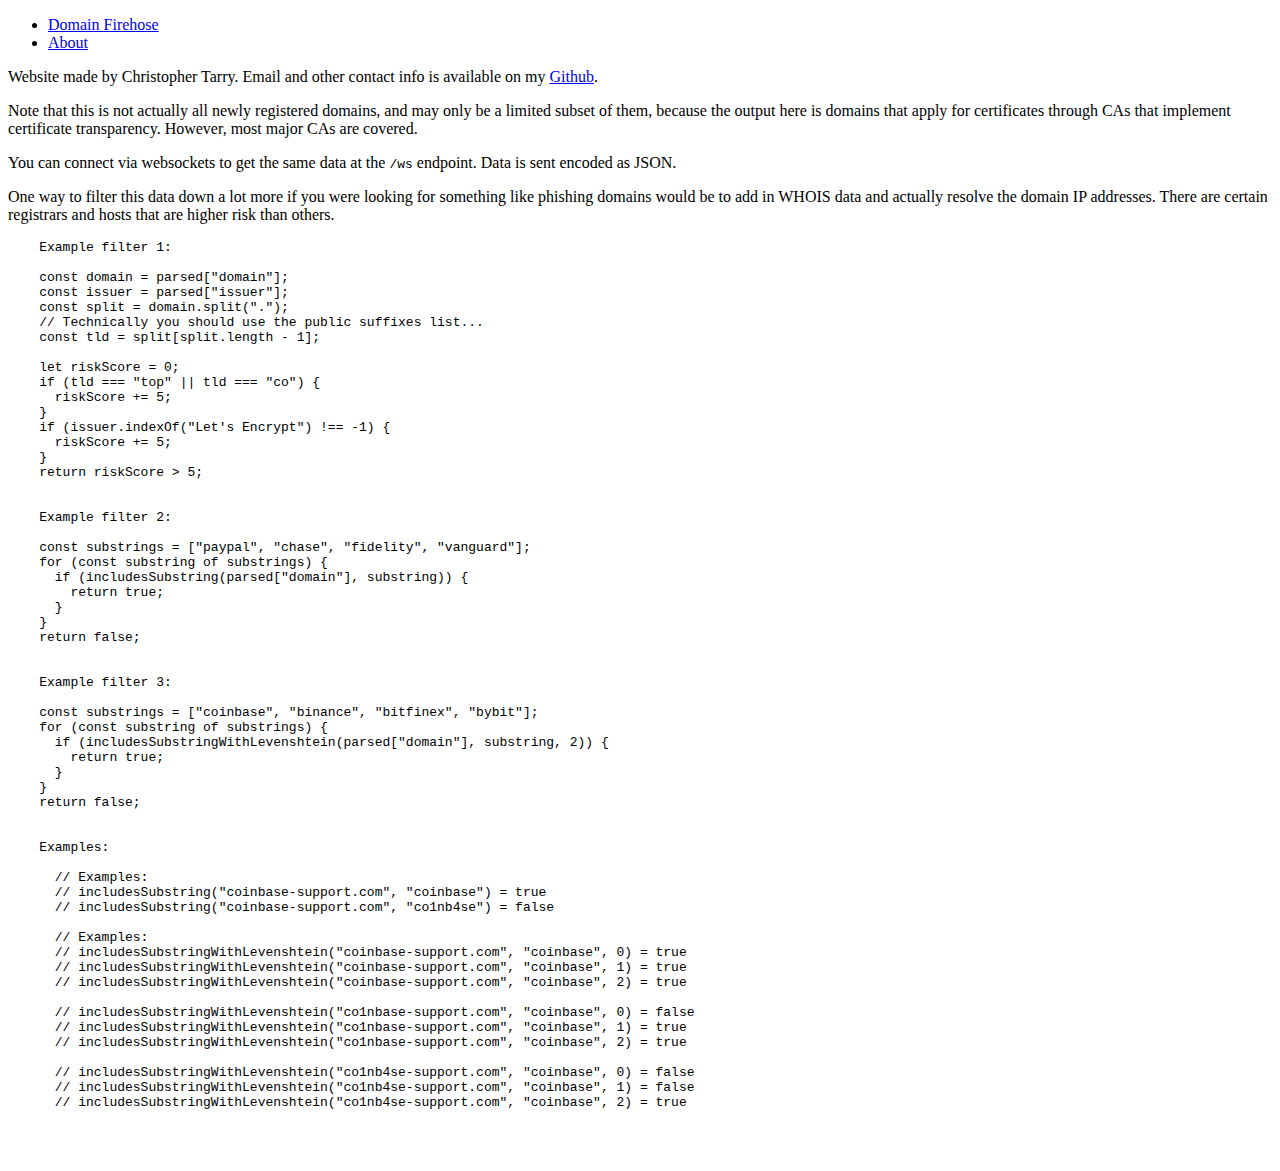
==== static/about.html @ 3d0d249b "initial commit" ====
<!DOCTYPE html>
<html lang="en">
<head>
    <meta charset="utf-8">
    <meta name="robots" content="noarchive, noimageindex">
    <meta name="referrer" content="no-referrer">
    <meta name="viewport" content="width=device-width, initial-scale=1.0">
    <meta http-equiv="X-UA-Compatible" content="IE=edge">
    <meta name="HandheldFriendly" content="true">

    <meta name="format-detection" content="telephone=no, address=no, date=no">

    <link rel="shortcut icon" href="/static/favicon.ico">

    <link rel="stylesheet" href="/static/bootstrap.min.css">
    <link rel="stylesheet" href="/static/custom.css">
    <title>Domain Firehose</title>
</head>

<body>

<nav class="navbar navbar-expand-sm navbar-dark bg-dark">
<div class="container-fluid">
  <ul class="navbar-nav">
    <li class="nav-item">
      <a class="nav-link" href="/">Domain Firehose</a>
    </li>
    <li class="nav-item">
      <a class="nav-link" href="/about">About</a>
    </li>
  </ul>
</div>
</nav>

<div>
<p>
Website made by Christopher Tarry. Email and other contact info is available on my <a href="https://github.com/chris124567">Github</a>.
</p>
<p>
  Note that this is not actually all newly registered domains, and may only be a limited subset of them, because the output here is domains that apply for certificates through CAs that implement certificate transparency.  However, most major CAs are covered.
</p>
<p>
  You can connect via websockets to get the same data at the <code>/ws</code> endpoint.  Data is sent encoded as JSON.
</p>
<p>
  One way to filter this data down a lot more if you were looking for something like phishing domains would be to add in WHOIS data and actually resolve the domain IP addresses.  There are certain registrars and hosts that are higher risk than others.
</p>
<p>
  <pre class="default prettyprint prettyprinted" style="">
    Example filter 1:
    <code>
    const domain = parsed["domain"];
    const issuer = parsed["issuer"];
    const split = domain.split(".");
    // Technically you should use the public suffixes list...
    const tld = split[split.length - 1];

    let riskScore = 0;
    if (tld === "top" || tld === "co") {
      riskScore += 5;
    }
    if (issuer.indexOf("Let's Encrypt") !== -1) {
      riskScore += 5;
    }
    return riskScore > 5;
    </code>

    Example filter 2:
    <code>
    const substrings = ["paypal", "chase", "fidelity", "vanguard"];
    for (const substring of substrings) {
      if (includesSubstring(parsed["domain"], substring)) {
        return true;
      }
    }
    return false;
    </code>

    Example filter 3:
    <code>
    const substrings = ["coinbase", "binance", "bitfinex", "bybit"];
    for (const substring of substrings) {
      if (includesSubstringWithLevenshtein(parsed["domain"], substring, 2)) {
        return true;
      }
    }
    return false;
    </code>

    Examples:
    <code>
      // Examples:
      // includesSubstring("coinbase-support.com", "coinbase") = true
      // includesSubstring("coinbase-support.com", "co1nb4se") = false

      // Examples:
      // includesSubstringWithLevenshtein("coinbase-support.com", "coinbase", 0) = true
      // includesSubstringWithLevenshtein("coinbase-support.com", "coinbase", 1) = true
      // includesSubstringWithLevenshtein("coinbase-support.com", "coinbase", 2) = true

      // includesSubstringWithLevenshtein("co1nbase-support.com", "coinbase", 0) = false
      // includesSubstringWithLevenshtein("co1nbase-support.com", "coinbase", 1) = true
      // includesSubstringWithLevenshtein("co1nbase-support.com", "coinbase", 2) = true

      // includesSubstringWithLevenshtein("co1nb4se-support.com", "coinbase", 0) = false
      // includesSubstringWithLevenshtein("co1nb4se-support.com", "coinbase", 1) = false
      // includesSubstringWithLevenshtein("co1nb4se-support.com", "coinbase", 2) = true
    </code>

  </pre>
</p>
</div>

</body>
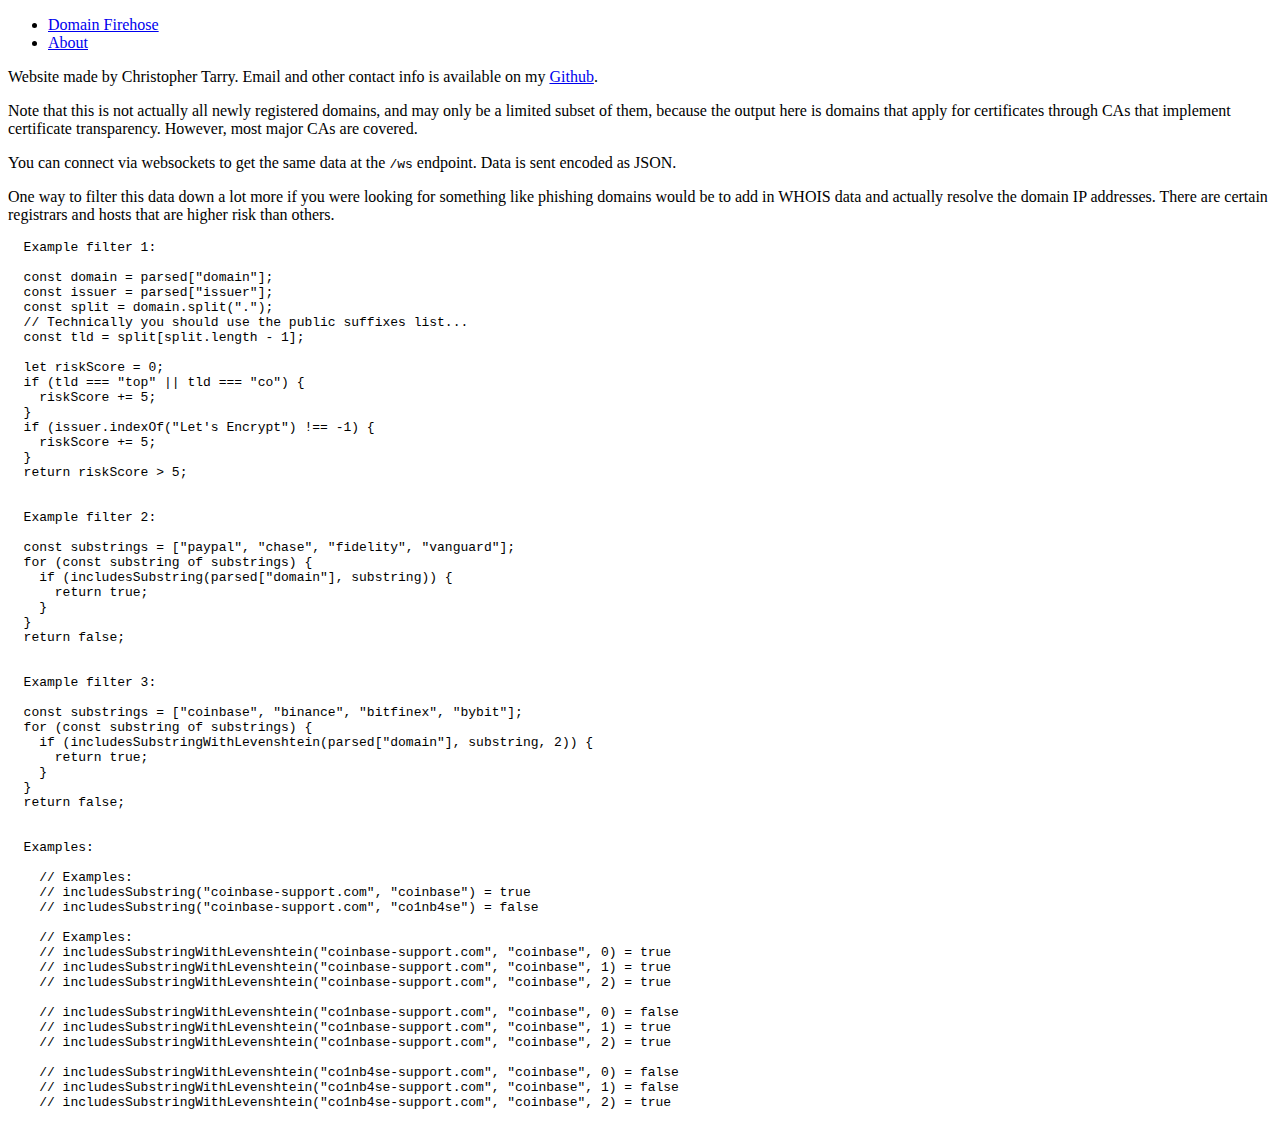
==== commit 23a58e7e: "fix html validator error" ====
--- a/static/about.html
+++ b/static/about.html
@@ -45,70 +45,67 @@
 <p>
   One way to filter this data down a lot more if you were looking for something like phishing domains would be to add in WHOIS data and actually resolve the domain IP addresses.  There are certain registrars and hosts that are higher risk than others.
 </p>
-<p>
-  <pre class="default prettyprint prettyprinted" style="">
-    Example filter 1:
-    <code>
-    const domain = parsed["domain"];
-    const issuer = parsed["issuer"];
-    const split = domain.split(".");
-    // Technically you should use the public suffixes list...
-    const tld = split[split.length - 1];
+<pre class="default prettyprint prettyprinted" style="">
+  Example filter 1:
+  <code>
+  const domain = parsed["domain"];
+  const issuer = parsed["issuer"];
+  const split = domain.split(".");
+  // Technically you should use the public suffixes list...
+  const tld = split[split.length - 1];
 
-    let riskScore = 0;
-    if (tld === "top" || tld === "co") {
-      riskScore += 5;
+  let riskScore = 0;
+  if (tld === "top" || tld === "co") {
+    riskScore += 5;
+  }
+  if (issuer.indexOf("Let's Encrypt") !== -1) {
+    riskScore += 5;
+  }
+  return riskScore > 5;
+  </code>
+
+  Example filter 2:
+  <code>
+  const substrings = ["paypal", "chase", "fidelity", "vanguard"];
+  for (const substring of substrings) {
+    if (includesSubstring(parsed["domain"], substring)) {
+      return true;
     }
-    if (issuer.indexOf("Let's Encrypt") !== -1) {
-      riskScore += 5;
+  }
+  return false;
+  </code>
+
+  Example filter 3:
+  <code>
+  const substrings = ["coinbase", "binance", "bitfinex", "bybit"];
+  for (const substring of substrings) {
+    if (includesSubstringWithLevenshtein(parsed["domain"], substring, 2)) {
+      return true;
     }
-    return riskScore > 5;
-    </code>
+  }
+  return false;
+  </code>
 
-    Example filter 2:
-    <code>
-    const substrings = ["paypal", "chase", "fidelity", "vanguard"];
-    for (const substring of substrings) {
-      if (includesSubstring(parsed["domain"], substring)) {
-        return true;
-      }
-    }
-    return false;
-    </code>
+  Examples:
+  <code>
+    // Examples:
+    // includesSubstring("coinbase-support.com", "coinbase") = true
+    // includesSubstring("coinbase-support.com", "co1nb4se") = false
 
-    Example filter 3:
-    <code>
-    const substrings = ["coinbase", "binance", "bitfinex", "bybit"];
-    for (const substring of substrings) {
-      if (includesSubstringWithLevenshtein(parsed["domain"], substring, 2)) {
-        return true;
-      }
-    }
-    return false;
-    </code>
+    // Examples:
+    // includesSubstringWithLevenshtein("coinbase-support.com", "coinbase", 0) = true
+    // includesSubstringWithLevenshtein("coinbase-support.com", "coinbase", 1) = true
+    // includesSubstringWithLevenshtein("coinbase-support.com", "coinbase", 2) = true
 
-    Examples:
-    <code>
-      // Examples:
-      // includesSubstring("coinbase-support.com", "coinbase") = true
-      // includesSubstring("coinbase-support.com", "co1nb4se") = false
+    // includesSubstringWithLevenshtein("co1nbase-support.com", "coinbase", 0) = false
+    // includesSubstringWithLevenshtein("co1nbase-support.com", "coinbase", 1) = true
+    // includesSubstringWithLevenshtein("co1nbase-support.com", "coinbase", 2) = true
 
-      // Examples:
-      // includesSubstringWithLevenshtein("coinbase-support.com", "coinbase", 0) = true
-      // includesSubstringWithLevenshtein("coinbase-support.com", "coinbase", 1) = true
-      // includesSubstringWithLevenshtein("coinbase-support.com", "coinbase", 2) = true
-
-      // includesSubstringWithLevenshtein("co1nbase-support.com", "coinbase", 0) = false
-      // includesSubstringWithLevenshtein("co1nbase-support.com", "coinbase", 1) = true
-      // includesSubstringWithLevenshtein("co1nbase-support.com", "coinbase", 2) = true
-
-      // includesSubstringWithLevenshtein("co1nb4se-support.com", "coinbase", 0) = false
-      // includesSubstringWithLevenshtein("co1nb4se-support.com", "coinbase", 1) = false
-      // includesSubstringWithLevenshtein("co1nb4se-support.com", "coinbase", 2) = true
-    </code>
-
-  </pre>
-</p>
+    // includesSubstringWithLevenshtein("co1nb4se-support.com", "coinbase", 0) = false
+    // includesSubstringWithLevenshtein("co1nb4se-support.com", "coinbase", 1) = false
+    // includesSubstringWithLevenshtein("co1nb4se-support.com", "coinbase", 2) = true
+  </code>
+</pre>
 </div>
 
 </body>